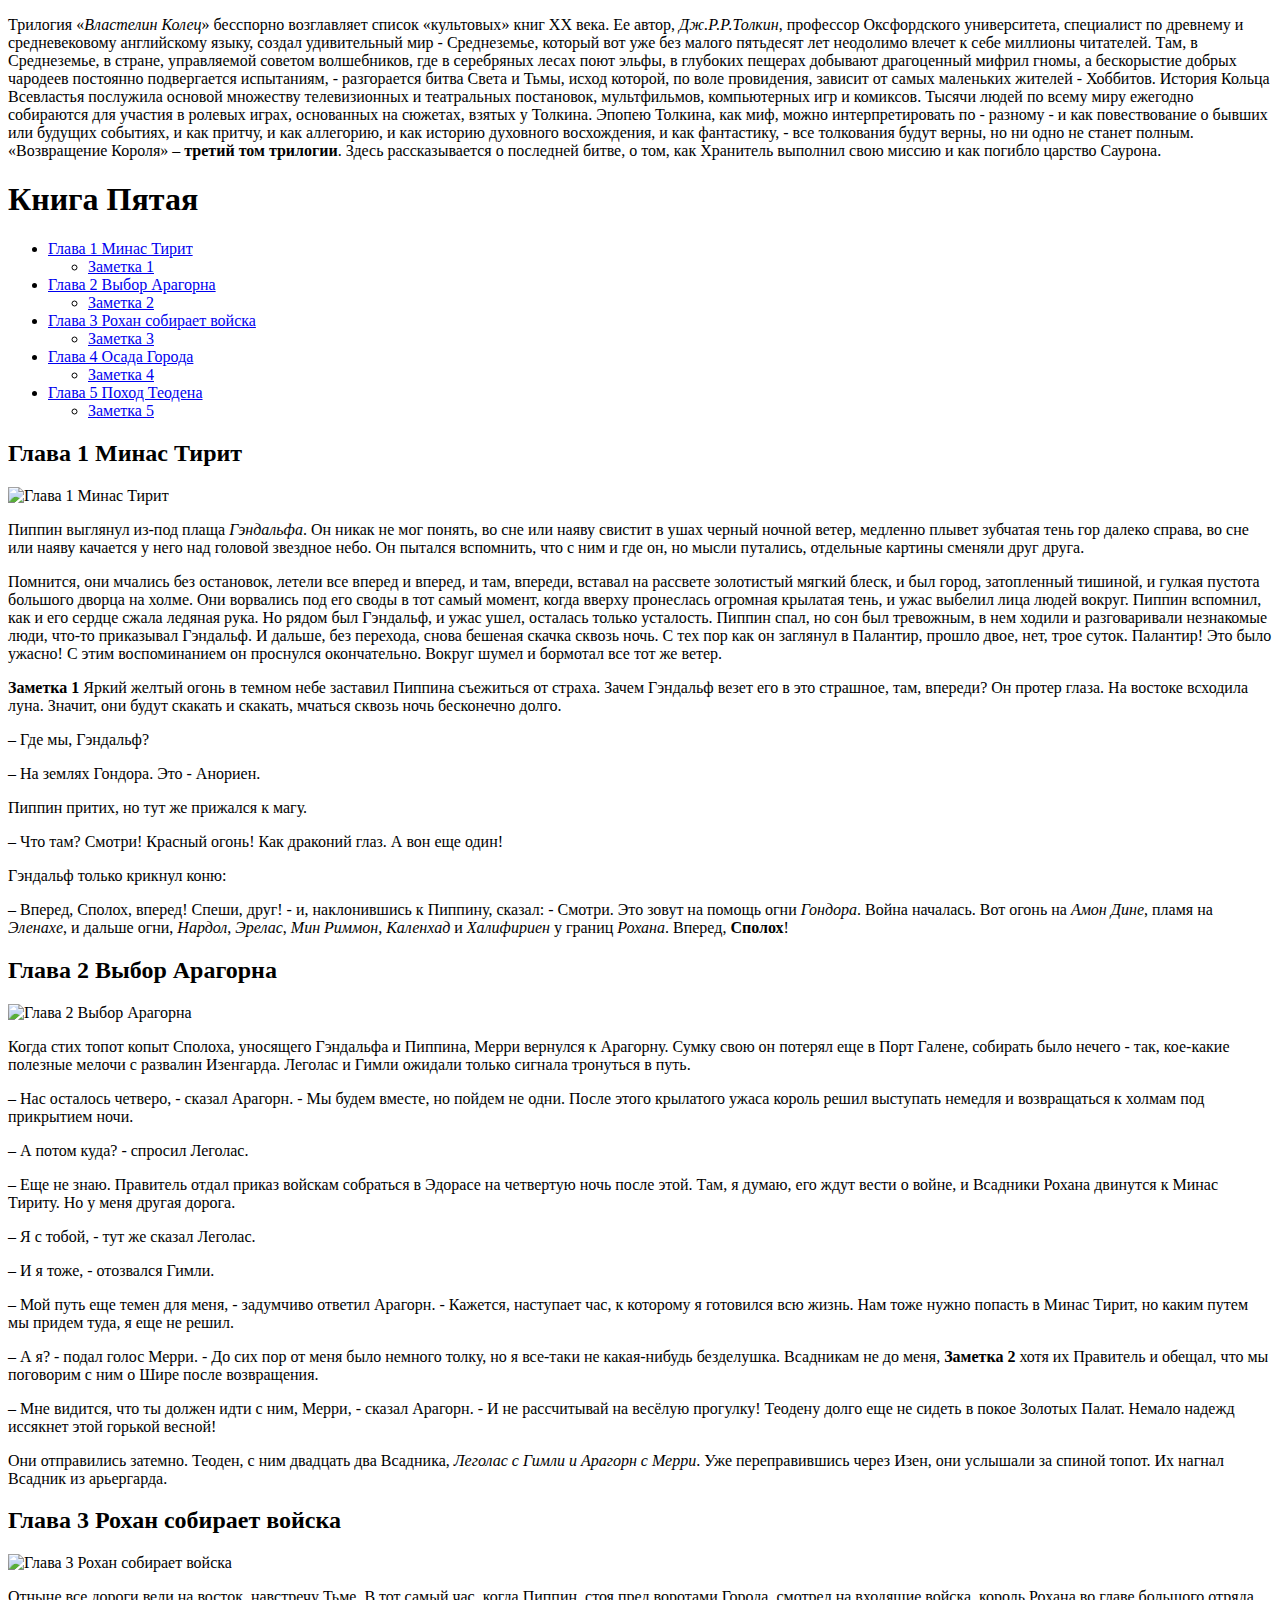
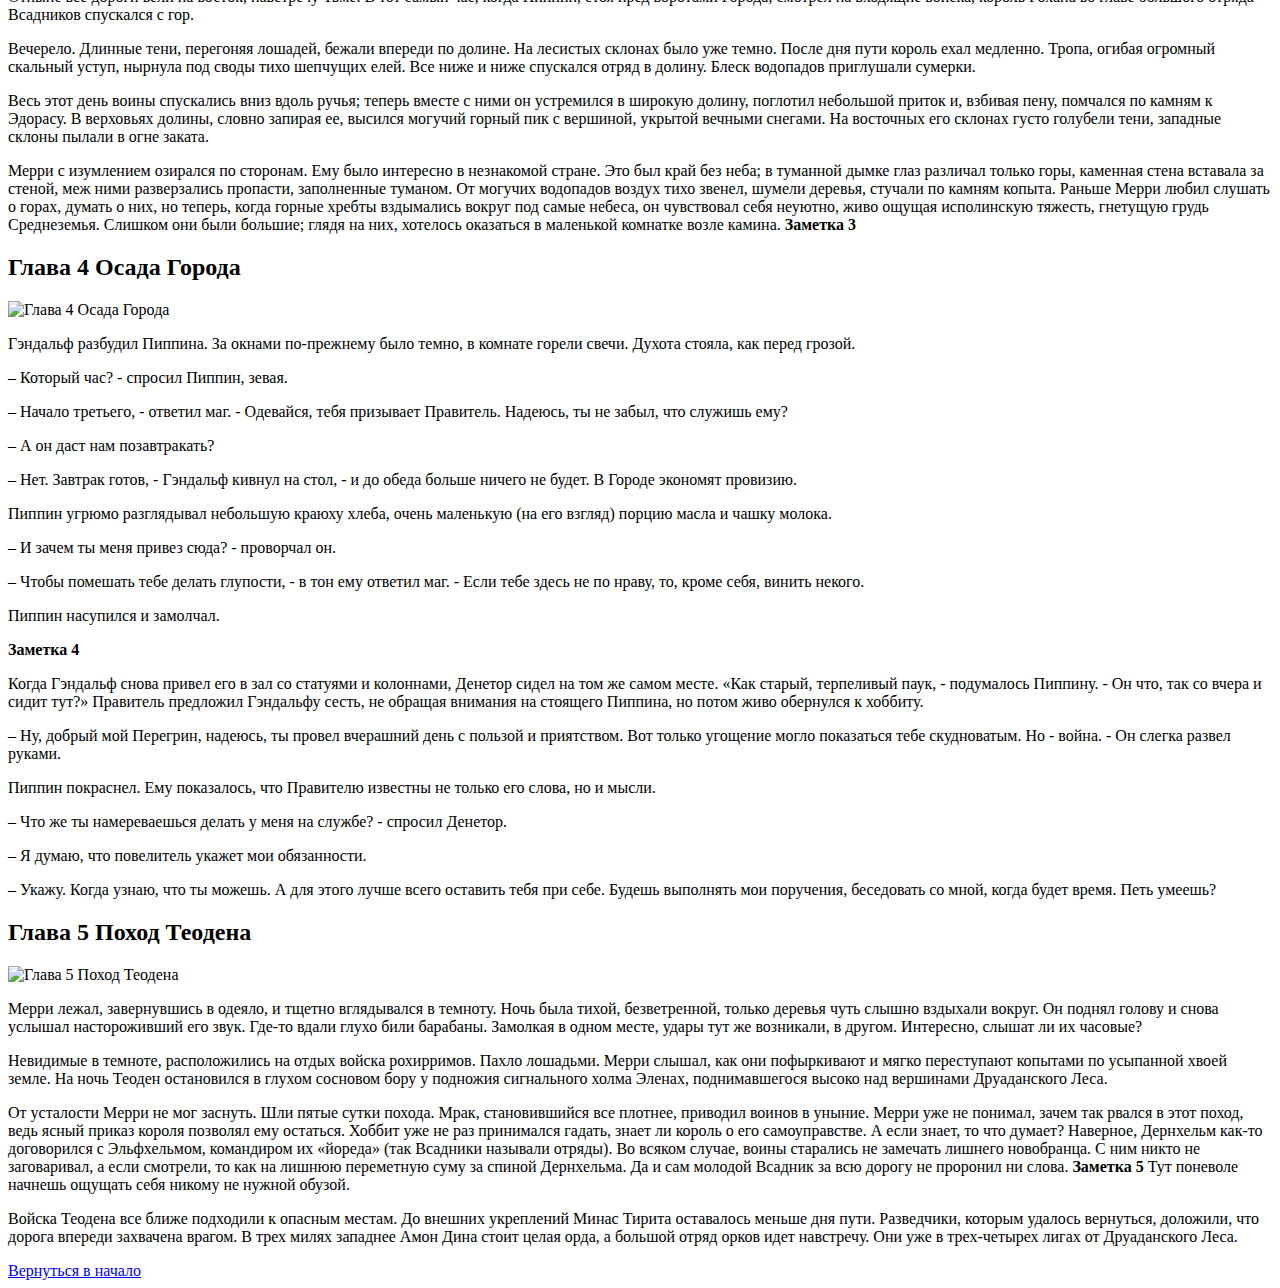
==== DZ2/index.html @ 04824483 "Update index.html" ====
<!DOCTYPE html>
<html lang="ru">
<head>
	<meta charset="UTF-8">
	<meta name="viewport" content="width=device-width, initial-scale=1, shrink-to-fit=no">
    <meta name="description" content="Страница Ивана Петровича">
    <meta name="author" content="Иван Петрович">
	<title>Веб-верстка 12.0 - основы HTML</title>
	<!-- Подключаю favicon -->
    <link rel="icon" type="image/vnd.microsoft.icon" href="favicon.ico">
    <link rel="SHORTCUT ICON" href="favicon.ico">
</head>
<body id="up">
	<div class="wrapper">
	<p>Трилогия <q><cite>Властелин Колец</cite></q> бесспорно возглавляет список <q>культовых</q> книг XX века. Ее автор, <i>Дж.Р.Р.Толкин</i>, профессор Оксфордского университета, специалист по древнему и средневековому английскому языку, создал удивительный мир - Среднеземье, который вот уже без малого пятьдесят лет неодолимо влечет к себе миллионы читателей. Там, в Среднеземье, в стране, управляемой советом волшебников, где в серебряных лесах поют эльфы, в глубоких пещерах добывают драгоценный мифрил гномы, а бескорыстие добрых чародеев постоянно подвергается испытаниям, - разгорается битва Света и Тьмы, исход которой, по воле провидения, зависит от самых маленьких жителей - Хоббитов. История Кольца Всевластья послужила основой множеству телевизионных и театральных постановок, мультфильмов, компьютерных игр и комиксов. Тысячи людей по всему миру ежегодно собираются для участия в ролевых играх, основанных на сюжетах, взятых у Толкина. Эпопею Толкина, как миф, можно интерпретировать по - разному - и как повествование о бывших или будущих событиях, и как притчу, и как аллегорию, и как историю духовного восхождения, и как фантастику, - все толкования будут верны, но ни одно не станет полным. <q>Возвращение Короля</q> – <b>третий том трилогии</b>. Здесь рассказывается о последней битве, о том, как Хранитель выполнил свою миссию и как погибло царство Саурона. 
			</p>
<aside>
			<h1>Книга Пятая</h1>
		<ul>
			<li><a href="#chapter1">Глава 1 Минас Тирит</a></li>
				<ul>
					<li><a href="#part1">Заметка 1</a></li>
				</ul>
			<li><a href="#chapter2">Глава 2 Выбор Арагорна</a></li>
				<ul>
					<li><a href="#part2">Заметка 2</a></li>
				</ul>
			<li><a href="#chapter3">Глава 3 Рохан собирает войска</a></li>
				<ul>
					<li><a href="#part3">Заметка 3</a></li>
				</ul>
			<li><a href="#chapter4">Глава 4 Осада Города</a></li>
				<ul>
					<li><a href="#part4">Заметка 4</a></li>
				</ul>
			<li><a href="#chapter5">Глава 5 Поход Теодена</a></li>
				<ul>
					<li><a href="#part5">Заметка 5</a></li>
				</ul>
		</ul>
</aside>
		<h2 id="chapter1">Глава 1 Минас Тирит </h2>
		<img src="/test/DZ2/img/patr1.jpg" alt="Глава 1 Минас Тирит">
		<p>Пиппин выглянул из-под плаща <i>Гэндальфа</i>. Он никак не мог понять, во сне или наяву свистит в ушах черный ночной ветер, медленно плывет зубчатая тень гор далеко справа, во сне или наяву качается у него над головой звездное небо. Он пытался вспомнить, что с ним и где он, но мысли путались, отдельные картины сменяли друг друга.</p>
		<p>Помнится, они мчались без остановок, летели все вперед и вперед, и там, впереди, вставал на рассвете золотистый мягкий блеск, и был город, затопленный тишиной, и гулкая пустота большого дворца на холме. Они ворвались под его своды в тот самый момент, когда вверху пронеслась огромная крылатая тень, и ужас выбелил лица людей вокруг. Пиппин вспомнил, как и его сердце сжала ледяная рука. Но рядом был Гэндальф, и ужас ушел, осталась только усталость. Пиппин спал, но сон был тревожным, в нем ходили и разговаривали незнакомые люди, что-то приказывал Гэндальф. И дальше, без перехода, снова бешеная скачка сквозь ночь. С тех пор как он заглянул в Палантир, прошло двое, нет, трое суток. Палантир! Это было ужасно! С этим воспоминанием он проснулся окончательно. Вокруг шумел и бормотал все тот же ветер.</p>
		<p><strong id="patr1">Заметка 1</strong> Яркий желтый огонь в темном небе заставил Пиппина съежиться от страха. Зачем Гэндальф везет его в это страшное, там, впереди? Он протер глаза. На востоке всходила луна. Значит, они будут скакать и скакать, мчаться сквозь ночь бесконечно долго.</p>
		<p>– Где мы, Гэндальф?</p>
		<p>– На землях Гондора. Это - Анориен.</p>
		<p>Пиппин притих, но тут же прижался к магу.</p>
		<p>– Что там? Смотри! Красный огонь! Как драконий глаз. А вон еще один!</p>
		<p>Гэндальф только крикнул коню:</p>
		<p>– Вперед, Сполох, вперед! Спеши, друг! - и, наклонившись к Пиппину, сказал: - Смотри. Это зовут на помощь огни <i>Гондора</i>. Война началась. Вот огонь на <i>Амон Дине</i>, пламя на <i>Эленахе</i>, и дальше огни, <i>Нардол</i>, <i>Эрелас</i>, <i>Мин Риммон</i>, <i>Каленхад</i> и <i>Халифириен</i> у границ <i>Рохана</i>. Вперед, <b>Сполох</b>!</p>
		 
		 
		 
		 
		<h2 id="chapter2">Глава 2 Выбор Арагорна </h2>
		<img src="/test/DZ2/img/part2.png" alt="Глава 2 Выбор Арагорна">
		<p>Когда стих топот копыт Сполоха, уносящего Гэндальфа и Пиппина, Мерри вернулся к Арагорну. Сумку свою он потерял еще в Порт Галене, собирать было нечего - так, кое-какие полезные мелочи с развалин Изенгарда. Леголас и Гимли ожидали только сигнала тронуться в путь.</p>
		<p>– Нас осталось четверо, - сказал Арагорн. - Мы будем вместе, но пойдем не одни. После этого крылатого ужаса король решил выступать немедля и возвращаться к холмам под прикрытием ночи.</p>
		<p>– А потом куда? - спросил Леголас.</p>
		<p>– Еще не знаю. Правитель отдал приказ войскам собраться в Эдорасе на четвертую ночь после этой. Там, я думаю, его ждут вести о войне, и Всадники Рохана двинутся к Минас Тириту. Но у меня другая дорога.</p>
		<p>– Я с тобой, - тут же сказал Леголас.</p>
		<p>– И я тоже, - отозвался Гимли.</p>
		<p>– Мой путь еще темен для меня, - задумчиво ответил Арагорн. - Кажется, наступает час, к которому я готовился всю жизнь. Нам тоже нужно попасть в Минас Тирит, но каким путем мы придем туда, я еще не решил.</p>
		<p>– А я? - подал голос Мерри. - До сих пор от меня было немного толку, но я все-таки не какая-нибудь безделушка. Всадникам не до меня, <strong id="part2">Заметка 2 </strong>хотя их Правитель и обещал, что мы поговорим с ним о Шире после возвращения.</p>
		<p>– Мне видится, что ты должен идти с ним, Мерри, - сказал Арагорн. - И не рассчитывай на весёлую прогулку! Теодену долго еще не сидеть в покое Золотых Палат. Немало надежд иссякнет этой горькой весной!</p>
		<p>Они отправились затемно. Теоден, с ним двадцать два Всадника, <i>Леголас с Гимли и Арагорн с Мерри</i>. Уже переправившись через Изен, они услышали за спиной топот. Их нагнал Всадник из арьергарда.</p>
		 
		 
		 
		 
		<h2 id="chapter3">Глава 3 Рохан собирает войска </h2>
		<img src="/test/DZ2/img/part3.jpg" alt="Глава 3 Рохан собирает войска">
		<p>Отныне все дороги вели на восток, навстречу Тьме. В тот самый час, когда Пиппин, стоя пред воротами Города, смотрел на входящие войска, король Рохана во главе большого отряда Всадников спускался с гор.</p>
		<p>Вечерело. Длинные тени, перегоняя лошадей, бежали впереди по долине. На лесистых склонах было уже темно. После дня пути король ехал медленно. Тропа, огибая огромный скальный уступ, нырнула под своды тихо шепчущих елей. Все ниже и ниже спускался отряд в долину. Блеск водопадов приглушали сумерки.</p>
		<p>Весь этот день воины спускались вниз вдоль ручья; теперь вместе с ними он устремился в широкую долину, поглотил небольшой приток и, взбивая пену, помчался по камням к Эдорасу. В верховьях долины, словно запирая ее, высился могучий горный пик с вершиной, укрытой вечными снегами. На восточных его склонах густо голубели тени, западные склоны пылали в огне заката.</p>
		<p>Мерри с изумлением озирался по сторонам. Ему было интересно в незнакомой стране. Это был край без неба; в туманной дымке глаз различал только горы, каменная стена вставала за стеной, меж ними разверзались пропасти, заполненные туманом. От могучих водопадов воздух тихо звенел, шумели деревья, стучали по камням копыта. Раньше Мерри любил слушать о горах, думать о них, но теперь, когда горные хребты вздымались вокруг под самые небеса, он чувствовал себя неуютно, живо ощущая исполинскую тяжесть, гнетущую грудь Среднеземья. Слишком они были большие; глядя на них, хотелось оказаться в маленькой комнатке возле камина. <strong id="part3">Заметка 3</strong></p>
		<h2 id="chapter4">Глава 4 Осада Города</h2>
		<img src="/test/DZ2/img/part4.jpg" alt="Глава 4 Осада Города">
		<p>Гэндальф разбудил Пиппина. За окнами по-прежнему было темно, в комнате горели свечи. Духота стояла, как перед грозой.</p>
		<p>– Который час? - спросил Пиппин, зевая.</p>
		<p>– Начало третьего, - ответил маг. - Одевайся, тебя призывает Правитель. Надеюсь, ты не забыл, что служишь ему?</p>
		<p>– А он даст нам позавтракать?</p>
		<p>– Нет. Завтрак готов, - Гэндальф кивнул на стол, - и до обеда больше ничего не будет. В Городе экономят провизию.</p>
		<p>Пиппин угрюмо разглядывал небольшую краюху хлеба, очень маленькую (на его взгляд) порцию масла и чашку молока.</p>
		<p>– И зачем ты меня привез сюда? - проворчал он.</p>
		<p>– Чтобы помешать тебе делать глупости, - в тон ему ответил маг. - Если тебе здесь не по нраву, то, кроме себя, винить некого.</p>
		<p>Пиппин насупился и замолчал.</p>
		<strong id="part4">Заметка 4</strong>
		<p>Когда Гэндальф снова привел его в зал со статуями и колоннами, Денетор сидел на том же самом месте. «Как старый, терпеливый паук, - подумалось Пиппину. - Он что, так со вчера и сидит тут?» Правитель предложил Гэндальфу сесть, не обращая внимания на стоящего Пиппина, но потом живо обернулся к хоббиту.</p>
		<p>– Ну, добрый мой Перегрин, надеюсь, ты провел вчерашний день с пользой и приятством. Вот только угощение могло показаться тебе скудноватым. Но - война. - Он слегка развел руками.</p>
		<p>Пиппин покраснел. Ему показалось, что Правителю известны не только его слова, но и мысли.</p>
		<p>– Что же ты намереваешься делать у меня на службе? - спросил Денетор.</p>
		<p>– Я думаю, что повелитель укажет мои обязанности.</p>
		<p>– Укажу. Когда узнаю, что ты можешь. А для этого лучше всего оставить тебя при себе. Будешь выполнять мои поручения, беседовать со мной, когда будет время. Петь умеешь?</p>
		 
		 
		<h2 id="chapter5">Глава 5 Поход Теодена </h2>
		<img src="/test/DZ2/img/part5.jpg" alt="Глава 5 Поход Теодена">
		<p>Мерри лежал, завернувшись в одеяло, и тщетно вглядывался в темноту. Ночь была тихой, безветренной, только деревья чуть слышно вздыхали вокруг. Он поднял голову и снова услышал настороживший его звук. Где-то вдали глухо били барабаны. Замолкая в одном месте, удары тут же возникали, в другом. Интересно, слышат ли их часовые?</p>
		<p>Невидимые в темноте, расположились на отдых войска рохирримов. Пахло лошадьми. Мерри слышал, как они пофыркивают и мягко переступают копытами по усыпанной хвоей земле. На ночь Теоден остановился в глухом сосновом бору у подножия сигнального холма Эленах, поднимавшегося высоко над вершинами Друаданского Леса.</p>
		<p>От усталости Мерри не мог заснуть. Шли пятые сутки похода. Мрак, становившийся все плотнее, приводил воинов в уныние. Мерри уже не понимал, зачем так рвался в этот поход, ведь ясный приказ короля позволял ему остаться. Хоббит уже не раз принимался гадать, знает ли король о его самоуправстве. А если знает, то что думает? Наверное, Дернхельм как-то договорился с Эльфхельмом, командиром их «йореда» (так Всадники называли отряды). Во всяком случае, воины старались не замечать лишнего новобранца. С ним никто не заговаривал, а если смотрели, то как на лишнюю переметную суму за спиной Дернхельма. Да и сам молодой Всадник за всю дорогу не проронил ни слова. <strong id="part5">Заметка 5</strong> Тут поневоле начнешь ощущать себя никому не нужной обузой.</p>
		<p>Войска Теодена все ближе подходили к опасным местам. До внешних укреплений Минас Тирита оставалось меньше дня пути. Разведчики, которым удалось вернуться, доложили, что дорога впереди захвачена врагом. В трех милях западнее Амон Дина стоит целая орда, а большой отряд орков идет навстречу. Они уже в трех-четырех лигах от Друаданского Леса.</p>
		 
		 
		<a href="#up">Вернуться в начало  </a>
		 
		 
		 
		</div> <!-- end wrapper -->
 
</body>
</html>
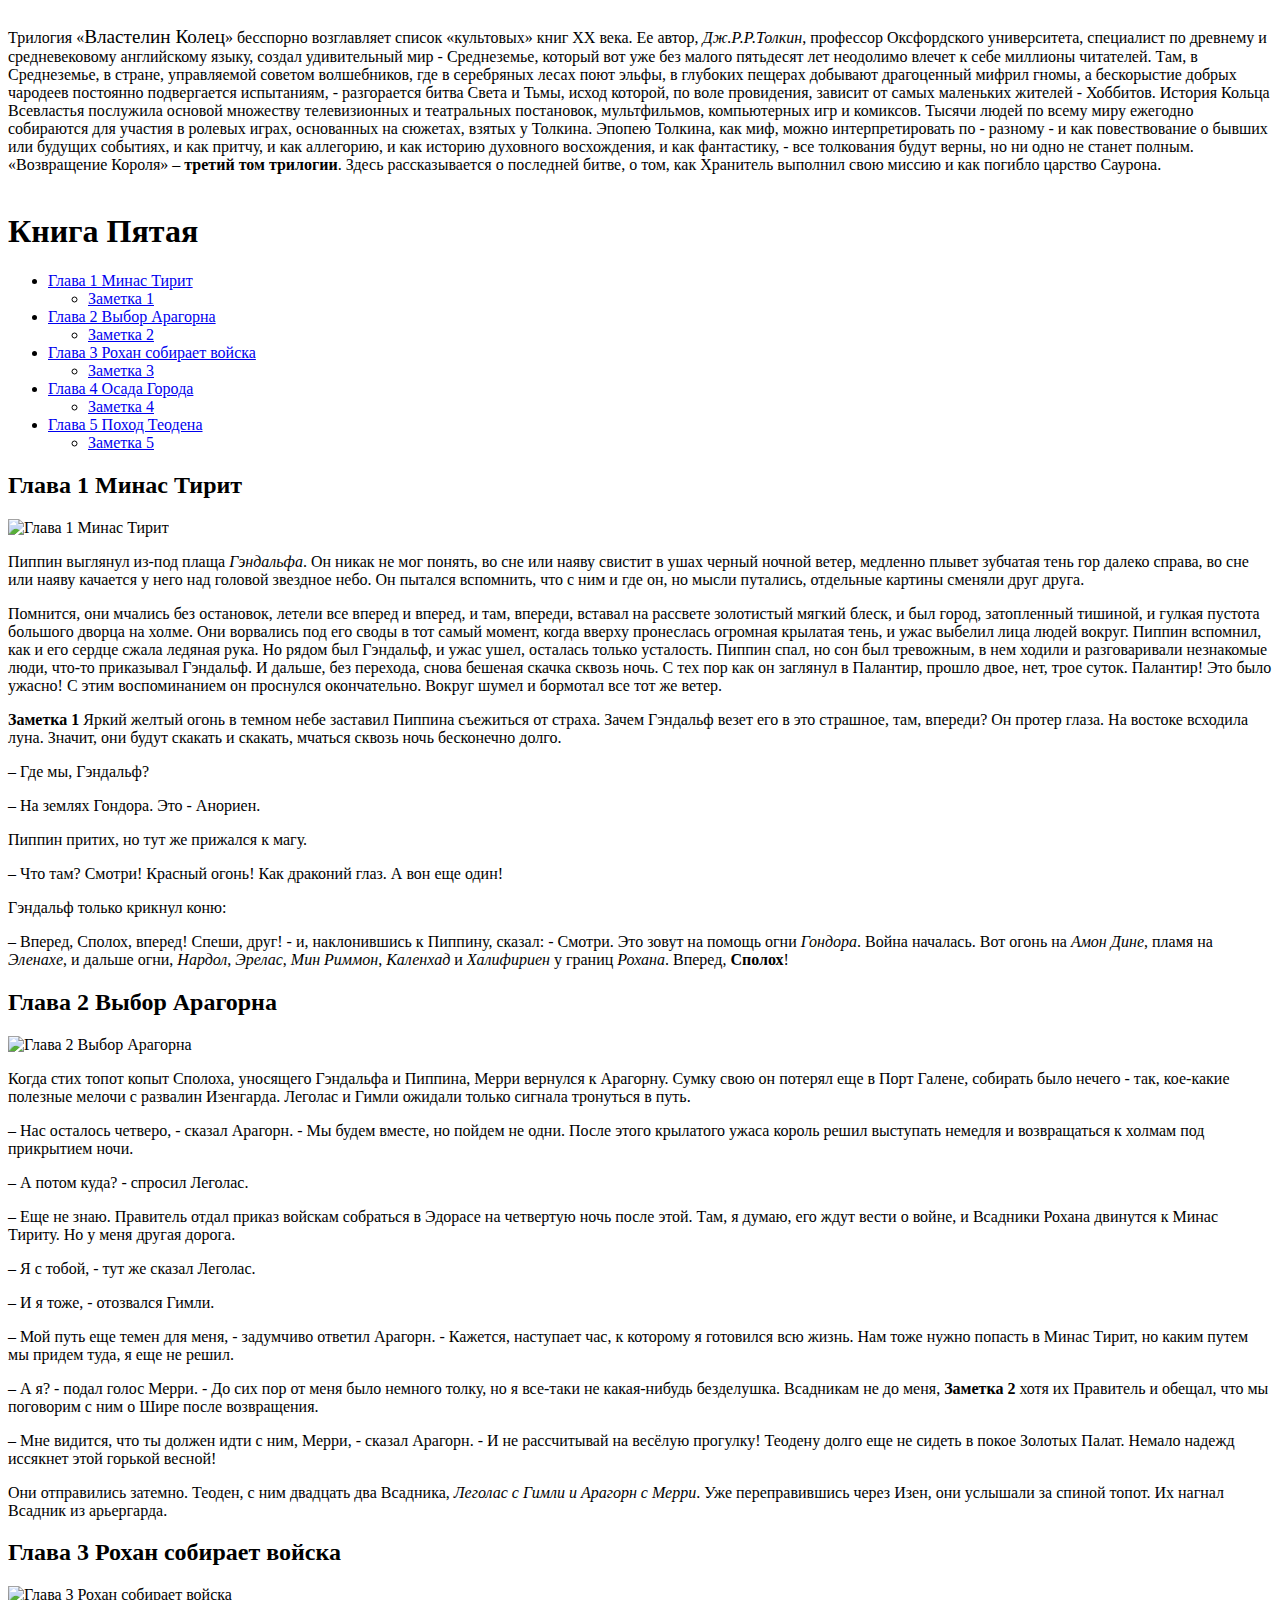
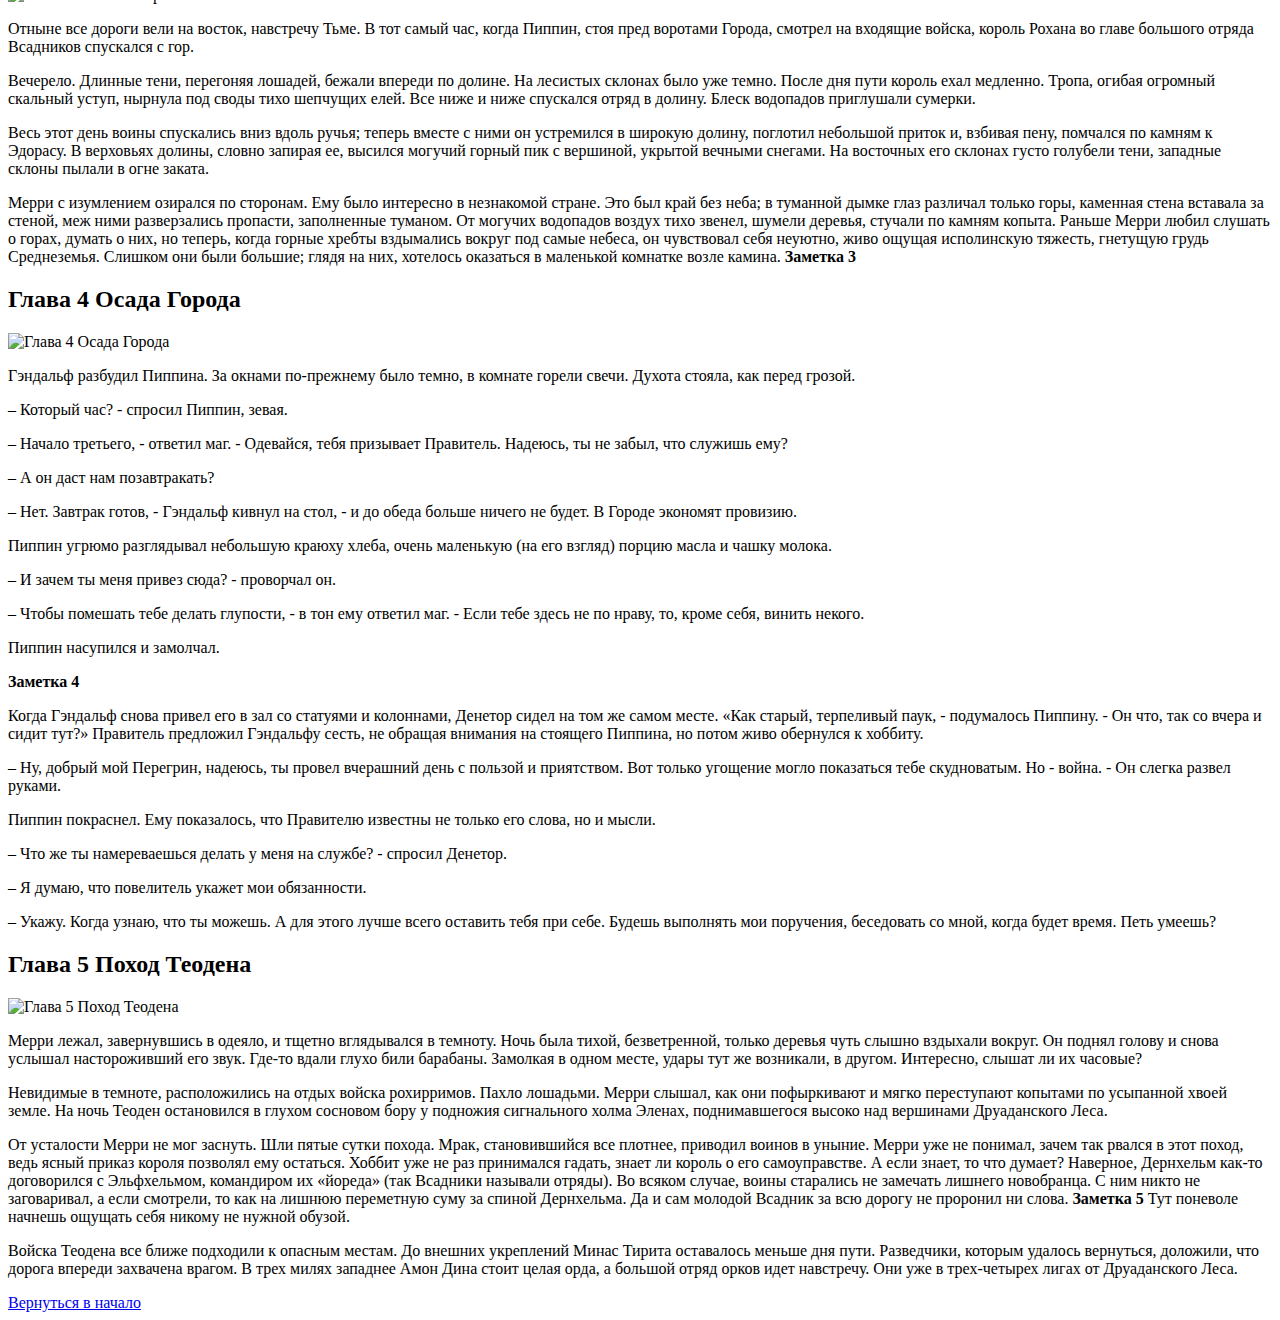
==== commit 3de4028c: "Update index.html" ====
--- a/DZ2/index.html
+++ b/DZ2/index.html
@@ -12,8 +12,9 @@
 </head>
 <body id="up">
 	<div class="wrapper">
-	<p>Трилогия <q><cite>Властелин Колец</cite></q> бесспорно возглавляет список <q>культовых</q> книг XX века. Ее автор, <i>Дж.Р.Р.Толкин</i>, профессор Оксфордского университета, специалист по древнему и средневековому английскому языку, создал удивительный мир - Среднеземье, который вот уже без малого пятьдесят лет неодолимо влечет к себе миллионы читателей. Там, в Среднеземье, в стране, управляемой советом волшебников, где в серебряных лесах поют эльфы, в глубоких пещерах добывают драгоценный мифрил гномы, а бескорыстие добрых чародеев постоянно подвергается испытаниям, - разгорается битва Света и Тьмы, исход которой, по воле провидения, зависит от самых маленьких жителей - Хоббитов. История Кольца Всевластья послужила основой множеству телевизионных и театральных постановок, мультфильмов, компьютерных игр и комиксов. Тысячи людей по всему миру ежегодно собираются для участия в ролевых играх, основанных на сюжетах, взятых у Толкина. Эпопею Толкина, как миф, можно интерпретировать по - разному - и как повествование о бывших или будущих событиях, и как притчу, и как аллегорию, и как историю духовного восхождения, и как фантастику, - все толкования будут верны, но ни одно не станет полным. <q>Возвращение Короля</q> – <b>третий том трилогии</b>. Здесь рассказывается о последней битве, о том, как Хранитель выполнил свою миссию и как погибло царство Саурона. 
-			</p>
+	<br>Трилогия <q><big>Властелин Колец</big></q> бесспорно возглавляет список <q>культовых</q> книг XX века. Ее автор, <i>Дж.Р.Р.Толкин</i>, профессор Оксфордского университета, специалист по древнему и средневековому английскому языку, создал удивительный мир - Среднеземье, который вот уже без малого пятьдесят лет неодолимо влечет к себе миллионы читателей. Там, в Среднеземье, в стране, управляемой советом волшебников, где в серебряных лесах поют эльфы, в глубоких пещерах добывают драгоценный мифрил гномы, а бескорыстие добрых чародеев постоянно подвергается испытаниям, - разгорается битва Света и Тьмы, исход которой, по воле провидения, зависит от самых маленьких жителей - Хоббитов. История Кольца Всевластья послужила основой множеству телевизионных и театральных постановок, мультфильмов, компьютерных игр и комиксов. Тысячи людей по всему миру ежегодно собираются для участия в ролевых играх, основанных на сюжетах, взятых у Толкина. Эпопею Толкина, как миф, можно интерпретировать по - разному - и как повествование о бывших или будущих событиях, и как притчу, и как аллегорию, и как историю духовного восхождения, и как фантастику, - все толкования будут верны, но ни одно не станет полным. <q>Возвращение Короля</q> – <b>третий том трилогии</b>. Здесь рассказывается о последней битве, о том, как Хранитель выполнил свою миссию и как погибло царство Саурона. 
+			</br>
+	</br>
 <aside>
 			<h1>Книга Пятая</h1>
 		<ul>
@@ -55,7 +56,7 @@
 		 
 		 
 		<h2 id="chapter2">Глава 2 Выбор Арагорна </h2>
-		<img src="/test/DZ2/img/part2.png" alt="Глава 2 Выбор Арагорна">
+		<img src="/test/DZ2/img/part2.png" width="1024" alt="Глава 2 Выбор Арагорна">
 		<p>Когда стих топот копыт Сполоха, уносящего Гэндальфа и Пиппина, Мерри вернулся к Арагорну. Сумку свою он потерял еще в Порт Галене, собирать было нечего - так, кое-какие полезные мелочи с развалин Изенгарда. Леголас и Гимли ожидали только сигнала тронуться в путь.</p>
 		<p>– Нас осталось четверо, - сказал Арагорн. - Мы будем вместе, но пойдем не одни. После этого крылатого ужаса король решил выступать немедля и возвращаться к холмам под прикрытием ночи.</p>
 		<p>– А потом куда? - спросил Леголас.</p>
@@ -71,13 +72,13 @@
 		 
 		 
 		<h2 id="chapter3">Глава 3 Рохан собирает войска </h2>
-		<img src="/test/DZ2/img/part3.jpg" alt="Глава 3 Рохан собирает войска">
+		<img src="/test/DZ2/img/part3.jpg" width="1024" alt="Глава 3 Рохан собирает войска">
 		<p>Отныне все дороги вели на восток, навстречу Тьме. В тот самый час, когда Пиппин, стоя пред воротами Города, смотрел на входящие войска, король Рохана во главе большого отряда Всадников спускался с гор.</p>
 		<p>Вечерело. Длинные тени, перегоняя лошадей, бежали впереди по долине. На лесистых склонах было уже темно. После дня пути король ехал медленно. Тропа, огибая огромный скальный уступ, нырнула под своды тихо шепчущих елей. Все ниже и ниже спускался отряд в долину. Блеск водопадов приглушали сумерки.</p>
 		<p>Весь этот день воины спускались вниз вдоль ручья; теперь вместе с ними он устремился в широкую долину, поглотил небольшой приток и, взбивая пену, помчался по камням к Эдорасу. В верховьях долины, словно запирая ее, высился могучий горный пик с вершиной, укрытой вечными снегами. На восточных его склонах густо голубели тени, западные склоны пылали в огне заката.</p>
 		<p>Мерри с изумлением озирался по сторонам. Ему было интересно в незнакомой стране. Это был край без неба; в туманной дымке глаз различал только горы, каменная стена вставала за стеной, меж ними разверзались пропасти, заполненные туманом. От могучих водопадов воздух тихо звенел, шумели деревья, стучали по камням копыта. Раньше Мерри любил слушать о горах, думать о них, но теперь, когда горные хребты вздымались вокруг под самые небеса, он чувствовал себя неуютно, живо ощущая исполинскую тяжесть, гнетущую грудь Среднеземья. Слишком они были большие; глядя на них, хотелось оказаться в маленькой комнатке возле камина. <strong id="part3">Заметка 3</strong></p>
 		<h2 id="chapter4">Глава 4 Осада Города</h2>
-		<img src="/test/DZ2/img/part4.jpg" alt="Глава 4 Осада Города">
+		<img src="/test/DZ2/img/part4.jpg" width="1024" alt="Глава 4 Осада Города">
 		<p>Гэндальф разбудил Пиппина. За окнами по-прежнему было темно, в комнате горели свечи. Духота стояла, как перед грозой.</p>
 		<p>– Который час? - спросил Пиппин, зевая.</p>
 		<p>– Начало третьего, - ответил маг. - Одевайся, тебя призывает Правитель. Надеюсь, ты не забыл, что служишь ему?</p>
@@ -97,7 +98,7 @@
 		 
 		 
 		<h2 id="chapter5">Глава 5 Поход Теодена </h2>
-		<img src="/test/DZ2/img/part5.jpg" alt="Глава 5 Поход Теодена">
+		<img src="/test/DZ2/img/part5.jpg" width="1024" alt="Глава 5 Поход Теодена">
 		<p>Мерри лежал, завернувшись в одеяло, и тщетно вглядывался в темноту. Ночь была тихой, безветренной, только деревья чуть слышно вздыхали вокруг. Он поднял голову и снова услышал настороживший его звук. Где-то вдали глухо били барабаны. Замолкая в одном месте, удары тут же возникали, в другом. Интересно, слышат ли их часовые?</p>
 		<p>Невидимые в темноте, расположились на отдых войска рохирримов. Пахло лошадьми. Мерри слышал, как они пофыркивают и мягко переступают копытами по усыпанной хвоей земле. На ночь Теоден остановился в глухом сосновом бору у подножия сигнального холма Эленах, поднимавшегося высоко над вершинами Друаданского Леса.</p>
 		<p>От усталости Мерри не мог заснуть. Шли пятые сутки похода. Мрак, становившийся все плотнее, приводил воинов в уныние. Мерри уже не понимал, зачем так рвался в этот поход, ведь ясный приказ короля позволял ему остаться. Хоббит уже не раз принимался гадать, знает ли король о его самоуправстве. А если знает, то что думает? Наверное, Дернхельм как-то договорился с Эльфхельмом, командиром их «йореда» (так Всадники называли отряды). Во всяком случае, воины старались не замечать лишнего новобранца. С ним никто не заговаривал, а если смотрели, то как на лишнюю переметную суму за спиной Дернхельма. Да и сам молодой Всадник за всю дорогу не проронил ни слова. <strong id="part5">Заметка 5</strong> Тут поневоле начнешь ощущать себя никому не нужной обузой.</p>
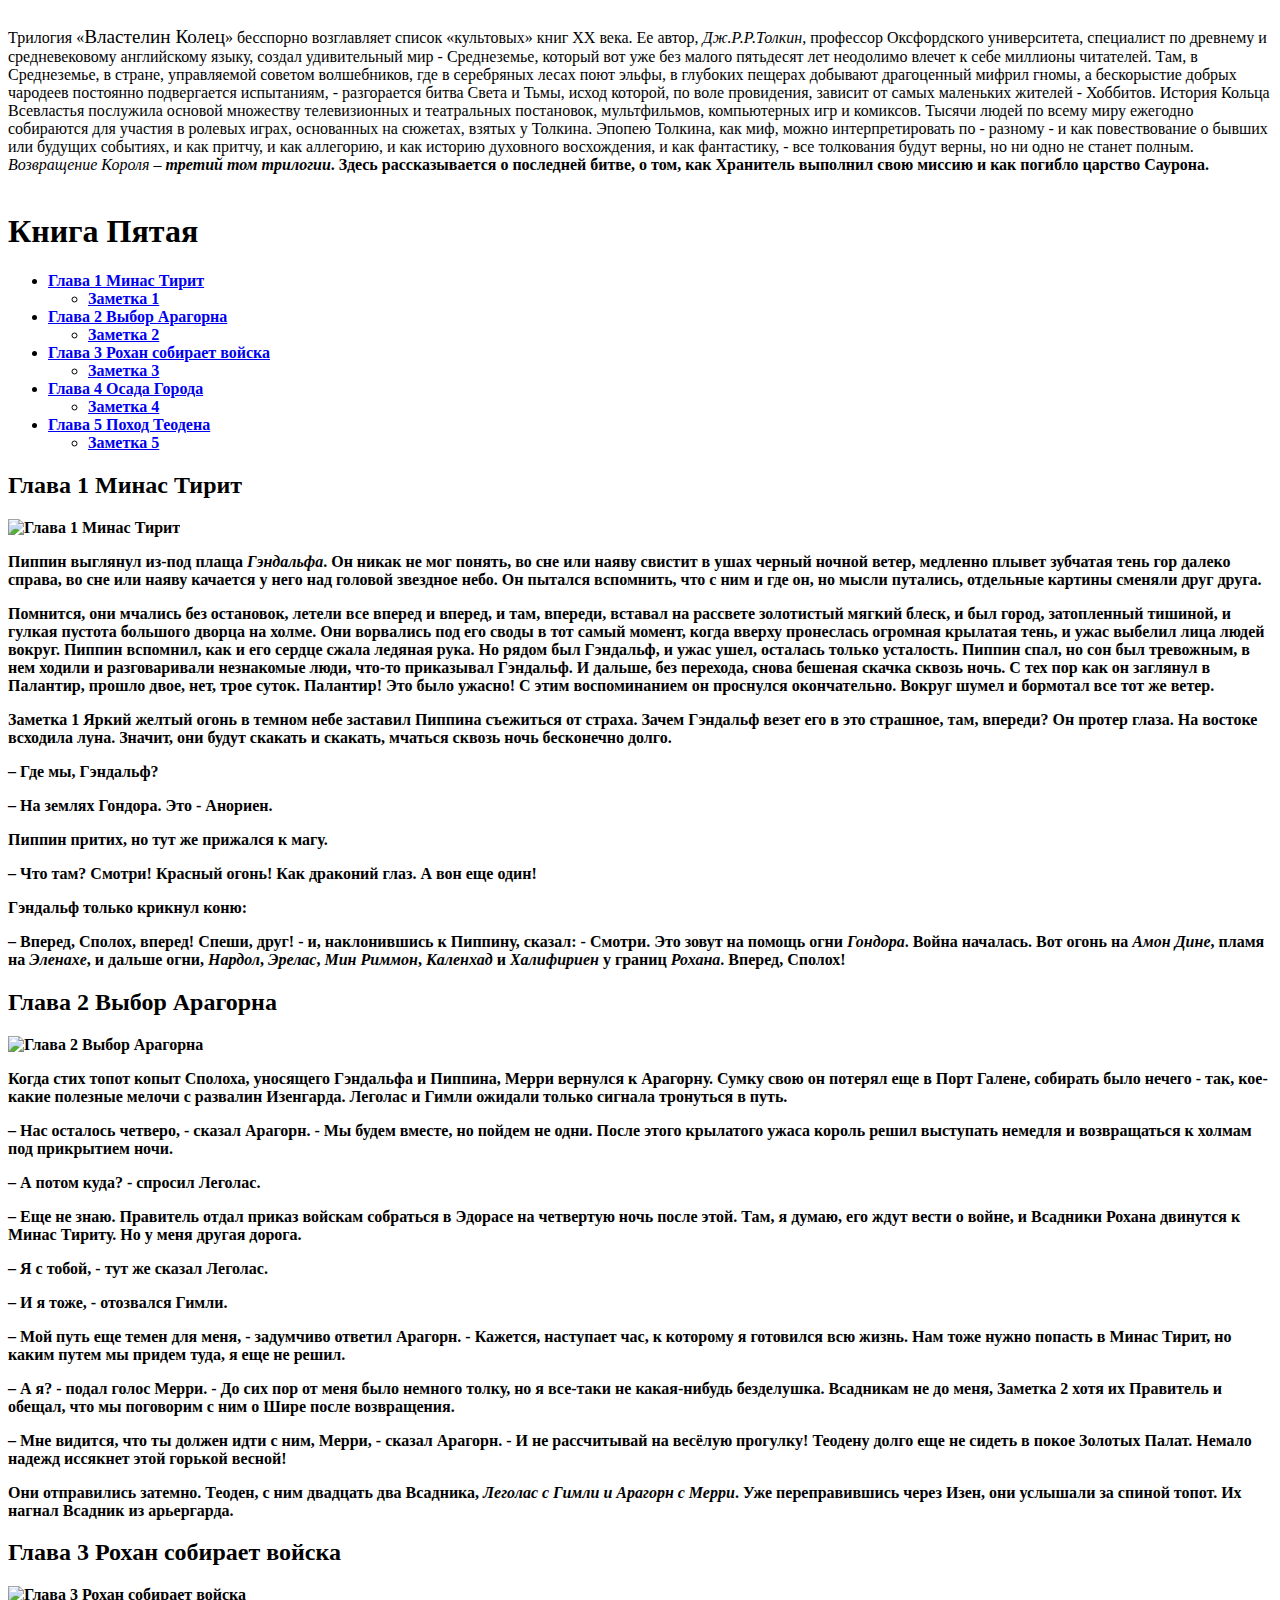
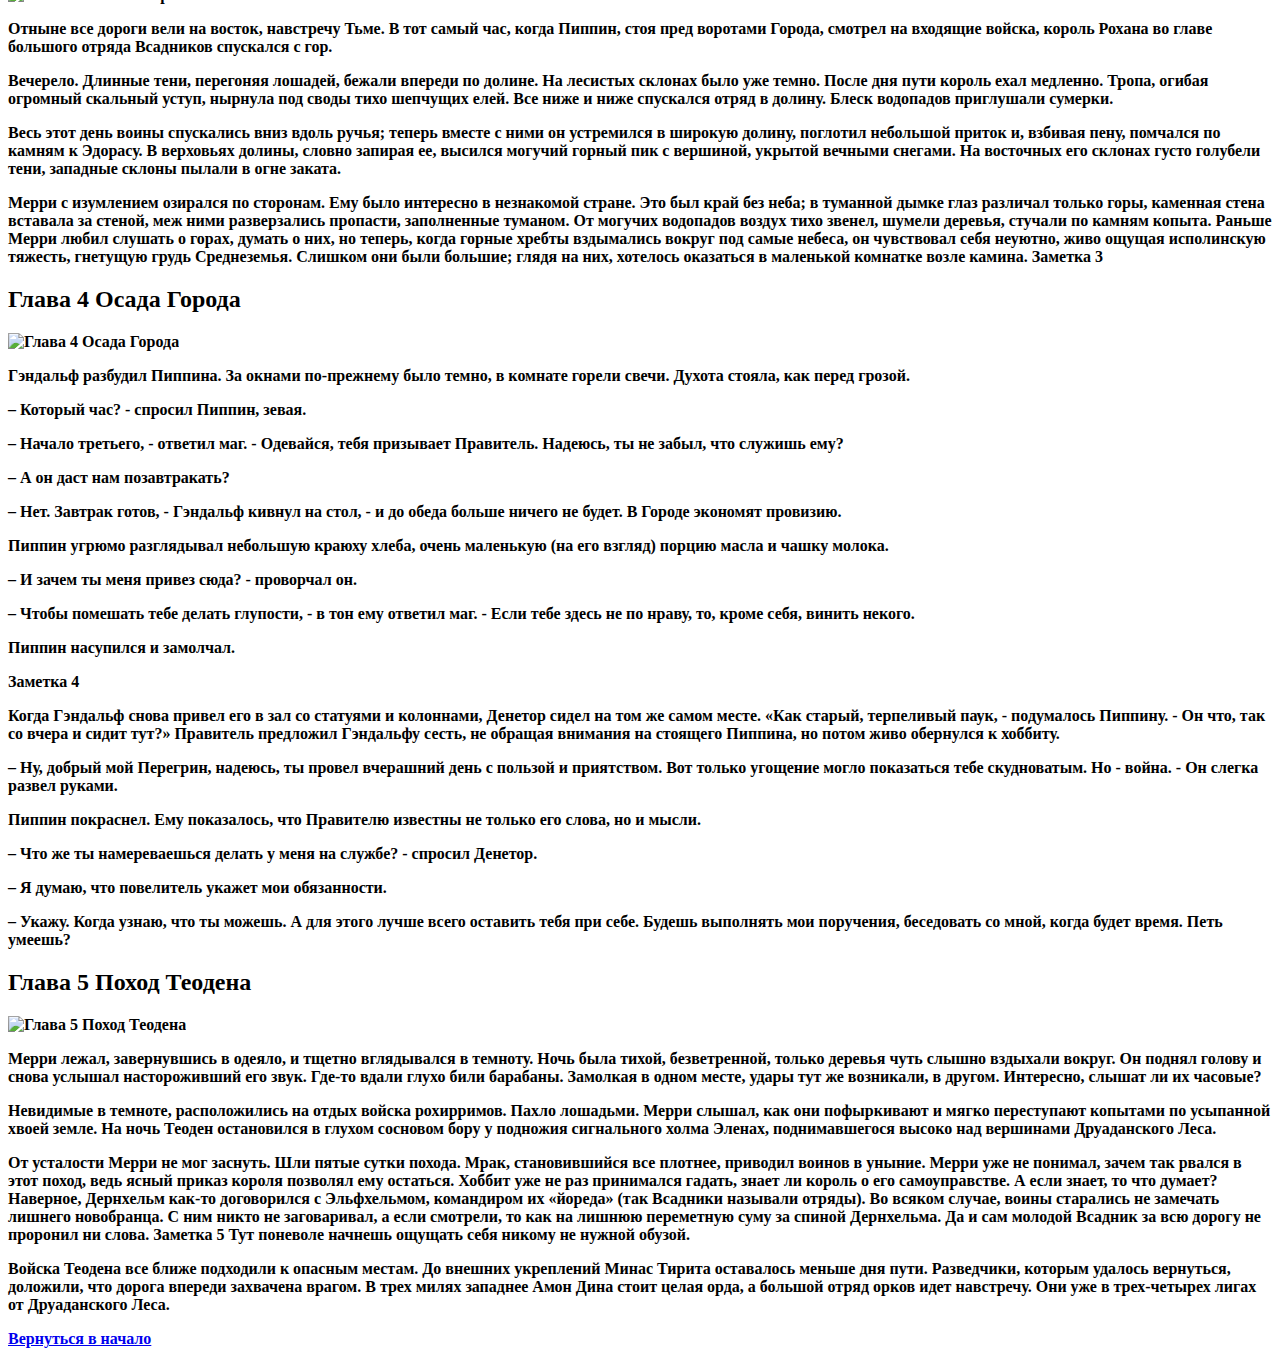
==== commit 30b750c5: "Update index.html" ====
--- a/DZ2/index.html
+++ b/DZ2/index.html
@@ -12,7 +12,7 @@
 </head>
 <body id="up">
 	<div class="wrapper">
-	<br>Трилогия <q><big>Властелин Колец</big></q> бесспорно возглавляет список <q>культовых</q> книг XX века. Ее автор, <i>Дж.Р.Р.Толкин</i>, профессор Оксфордского университета, специалист по древнему и средневековому английскому языку, создал удивительный мир - Среднеземье, который вот уже без малого пятьдесят лет неодолимо влечет к себе миллионы читателей. Там, в Среднеземье, в стране, управляемой советом волшебников, где в серебряных лесах поют эльфы, в глубоких пещерах добывают драгоценный мифрил гномы, а бескорыстие добрых чародеев постоянно подвергается испытаниям, - разгорается битва Света и Тьмы, исход которой, по воле провидения, зависит от самых маленьких жителей - Хоббитов. История Кольца Всевластья послужила основой множеству телевизионных и театральных постановок, мультфильмов, компьютерных игр и комиксов. Тысячи людей по всему миру ежегодно собираются для участия в ролевых играх, основанных на сюжетах, взятых у Толкина. Эпопею Толкина, как миф, можно интерпретировать по - разному - и как повествование о бывших или будущих событиях, и как притчу, и как аллегорию, и как историю духовного восхождения, и как фантастику, - все толкования будут верны, но ни одно не станет полным. <q>Возвращение Короля</q> – <b>третий том трилогии</b>. Здесь рассказывается о последней битве, о том, как Хранитель выполнил свою миссию и как погибло царство Саурона. 
+	<br>Трилогия <q><big>Властелин Колец</big></q> бесспорно возглавляет список <q>культовых</q> книг XX века. Ее автор, <i>Дж.Р.Р.Толкин</i>, профессор Оксфордского университета, специалист по древнему и средневековому английскому языку, создал удивительный мир - Среднеземье, который вот уже без малого пятьдесят лет неодолимо влечет к себе миллионы читателей. Там, в Среднеземье, в стране, управляемой советом волшебников, где в серебряных лесах поют эльфы, в глубоких пещерах добывают драгоценный мифрил гномы, а бескорыстие добрых чародеев постоянно подвергается испытаниям, - разгорается битва Света и Тьмы, исход которой, по воле провидения, зависит от самых маленьких жителей - Хоббитов. История Кольца Всевластья послужила основой множеству телевизионных и театральных постановок, мультфильмов, компьютерных игр и комиксов. Тысячи людей по всему миру ежегодно собираются для участия в ролевых играх, основанных на сюжетах, взятых у Толкина. Эпопею Толкина, как миф, можно интерпретировать по - разному - и как повествование о бывших или будущих событиях, и как притчу, и как аллегорию, и как историю духовного восхождения, и как фантастику, - все толкования будут верны, но ни одно не станет полным. <em>Возвращение Короля</em> – <i><strong>третий том трилогии<strong/></i>. Здесь рассказывается о последней битве, о том, как Хранитель выполнил свою миссию и как погибло царство Саурона. 
 			</br>
 	</br>
 <aside>
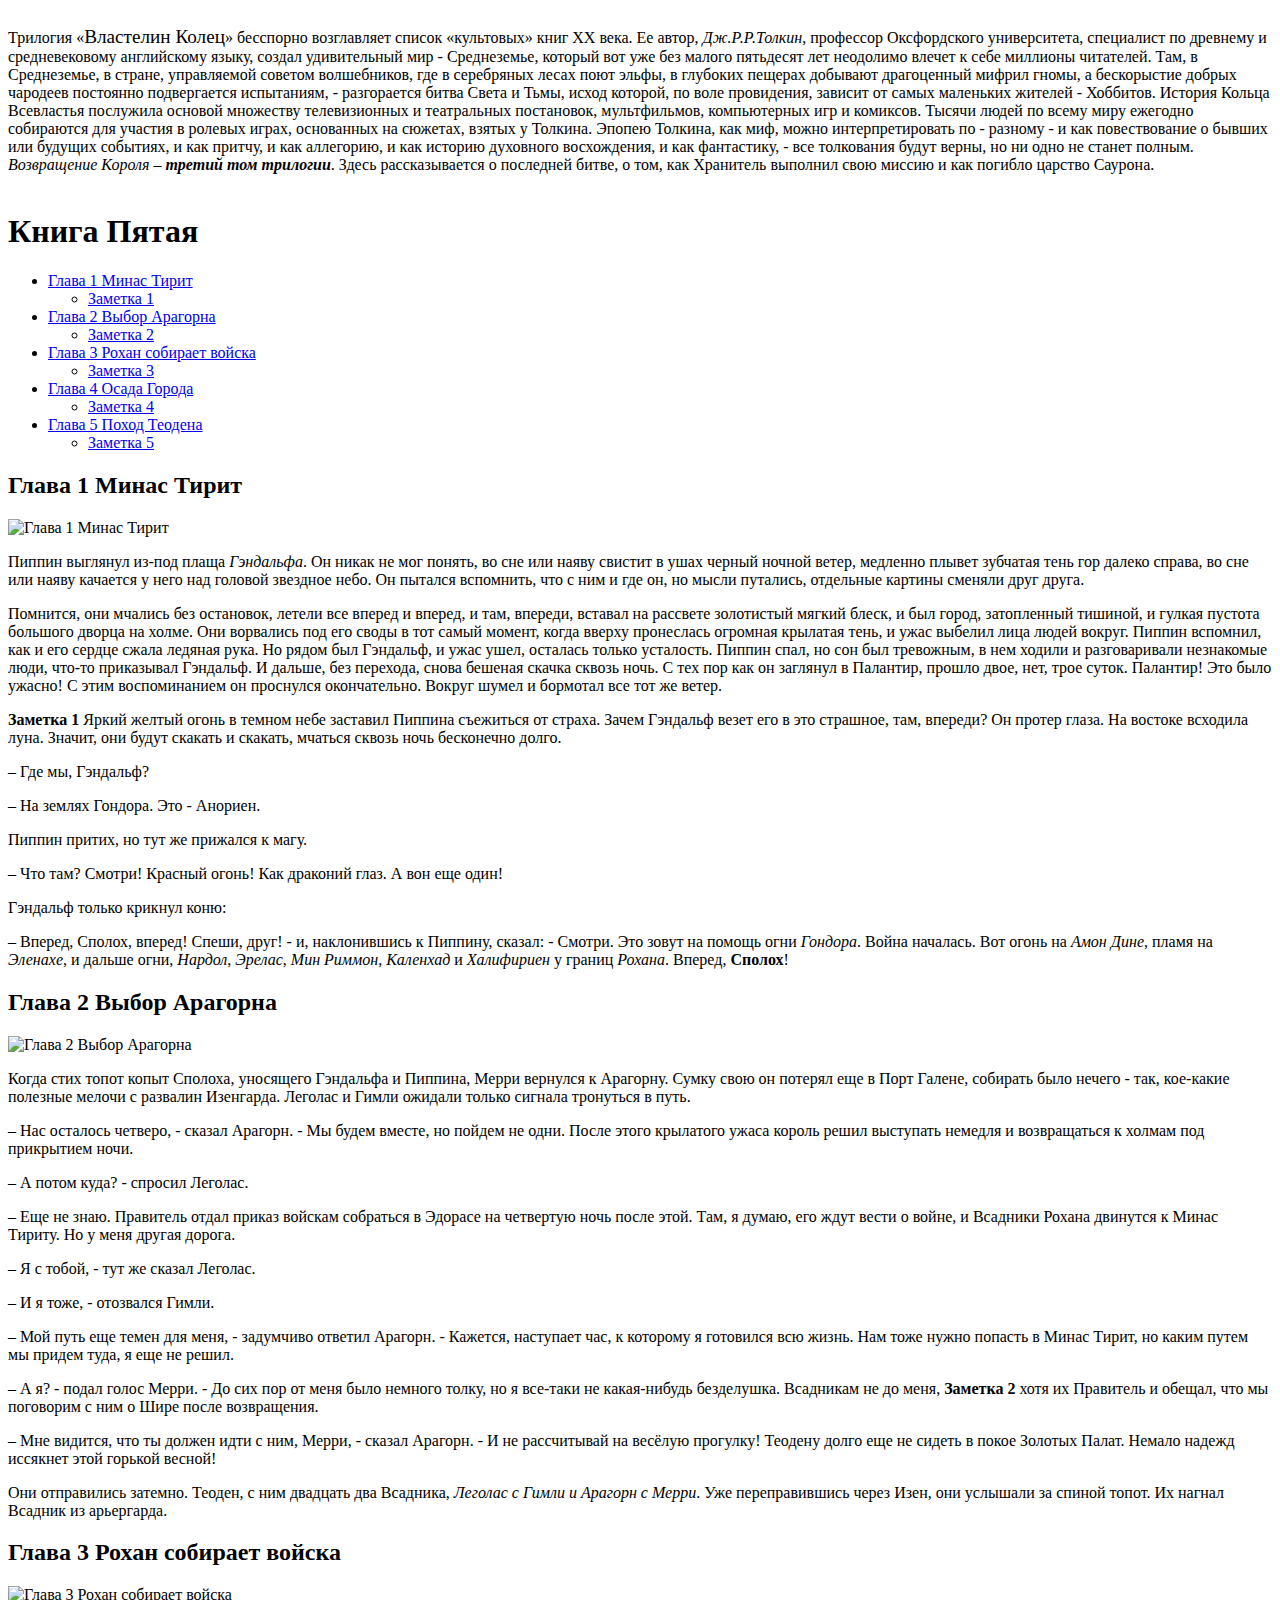
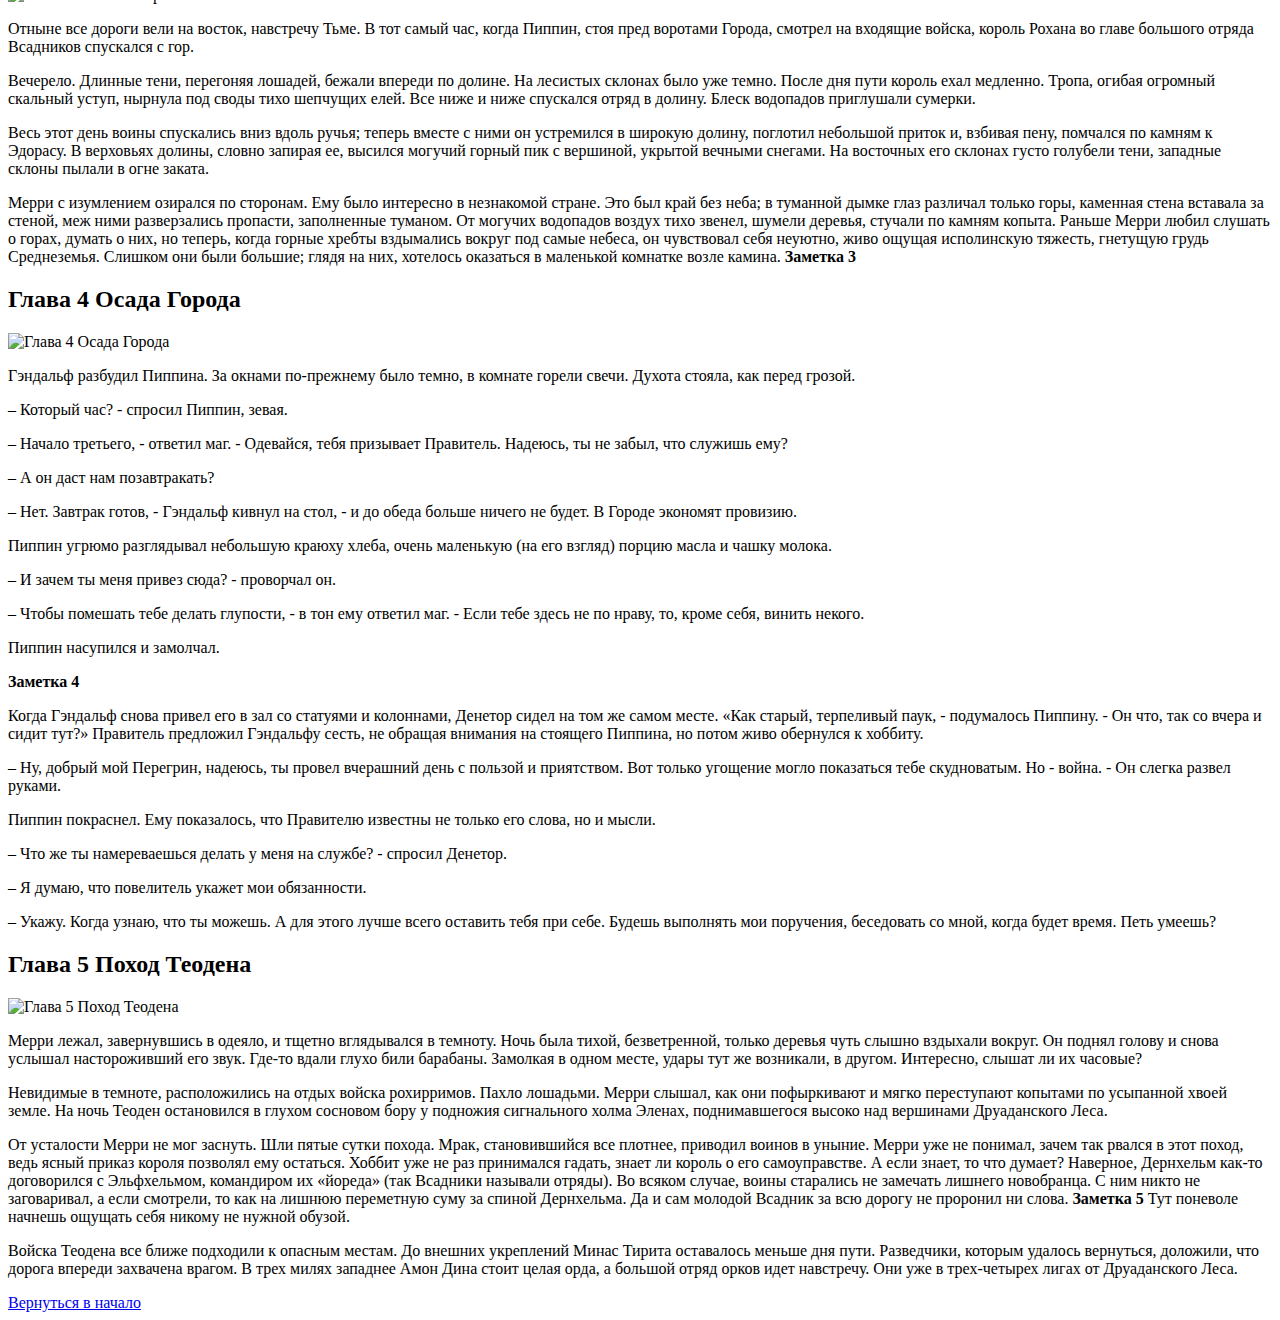
==== commit 22b0d783: "Update index.html" ====
--- a/DZ2/index.html
+++ b/DZ2/index.html
@@ -12,7 +12,7 @@
 </head>
 <body id="up">
 	<div class="wrapper">
-	<br>Трилогия <q><big>Властелин Колец</big></q> бесспорно возглавляет список <q>культовых</q> книг XX века. Ее автор, <i>Дж.Р.Р.Толкин</i>, профессор Оксфордского университета, специалист по древнему и средневековому английскому языку, создал удивительный мир - Среднеземье, который вот уже без малого пятьдесят лет неодолимо влечет к себе миллионы читателей. Там, в Среднеземье, в стране, управляемой советом волшебников, где в серебряных лесах поют эльфы, в глубоких пещерах добывают драгоценный мифрил гномы, а бескорыстие добрых чародеев постоянно подвергается испытаниям, - разгорается битва Света и Тьмы, исход которой, по воле провидения, зависит от самых маленьких жителей - Хоббитов. История Кольца Всевластья послужила основой множеству телевизионных и театральных постановок, мультфильмов, компьютерных игр и комиксов. Тысячи людей по всему миру ежегодно собираются для участия в ролевых играх, основанных на сюжетах, взятых у Толкина. Эпопею Толкина, как миф, можно интерпретировать по - разному - и как повествование о бывших или будущих событиях, и как притчу, и как аллегорию, и как историю духовного восхождения, и как фантастику, - все толкования будут верны, но ни одно не станет полным. <em>Возвращение Короля</em> – <i><strong>третий том трилогии<strong/></i>. Здесь рассказывается о последней битве, о том, как Хранитель выполнил свою миссию и как погибло царство Саурона. 
+	<br>Трилогия <q><big>Властелин Колец</big></q> бесспорно возглавляет список <q>культовых</q> книг XX века. Ее автор, <i>Дж.Р.Р.Толкин</i>, профессор Оксфордского университета, специалист по древнему и средневековому английскому языку, создал удивительный мир - Среднеземье, который вот уже без малого пятьдесят лет неодолимо влечет к себе миллионы читателей. Там, в Среднеземье, в стране, управляемой советом волшебников, где в серебряных лесах поют эльфы, в глубоких пещерах добывают драгоценный мифрил гномы, а бескорыстие добрых чародеев постоянно подвергается испытаниям, - разгорается битва Света и Тьмы, исход которой, по воле провидения, зависит от самых маленьких жителей - Хоббитов. История Кольца Всевластья послужила основой множеству телевизионных и театральных постановок, мультфильмов, компьютерных игр и комиксов. Тысячи людей по всему миру ежегодно собираются для участия в ролевых играх, основанных на сюжетах, взятых у Толкина. Эпопею Толкина, как миф, можно интерпретировать по - разному - и как повествование о бывших или будущих событиях, и как притчу, и как аллегорию, и как историю духовного восхождения, и как фантастику, - все толкования будут верны, но ни одно не станет полным. <em>Возвращение Короля</em> – <i><strong>третий том трилогии</strong></i>. Здесь рассказывается о последней битве, о том, как Хранитель выполнил свою миссию и как погибло царство Саурона. 
 			</br>
 	</br>
 <aside>
